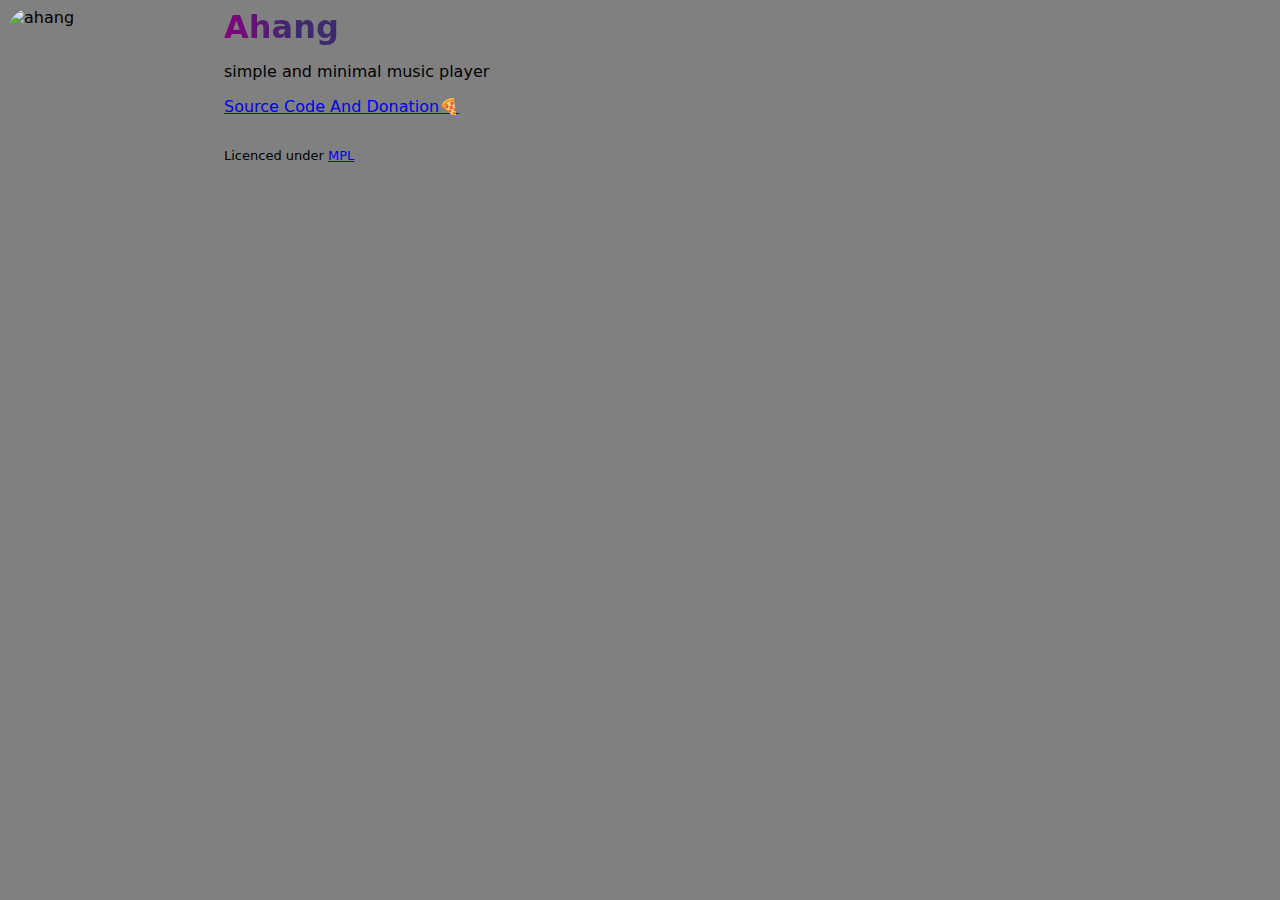
==== ui/about.html @ 884442da "Put icons in proper places + About dialog" ====
<!DOCTYPE html>
<html lang="en">
<head>
  <meta charset="UTF-8">
  <meta http-equiv="X-UA-Compatible" content="IE=edge">
  <meta name="viewport" content="width=device-width, initial-scale=1.0">
  <title>About</title>
  <style>
    body{
      background: grey;
      font-family: sans;
    }
    img{
      width: 200px;
      height: 200px;
      float: left;
      margin-right: 1rem;
      border-radius: 1.5rem;
    }
    .tiny{
      font-size: small;
      margin-top: 2rem;
    }
    h1{
      display: inline;
      background: linear-gradient(90deg, rgb(131, 0, 124) 0%, rgb(62, 42, 110) 59%);;
      color: transparent;
      background-clip: text;
      -webkit-background-clip: text;
      text-decoration: underline;
      
    }
  </style>
</head>
<body>
  <script type="text/javascript" src="gempyre.js"></script>
  <img src="song.png" alt="ahang">

  <h1>Ahang</h1>
  <p>simple and minimal music player</p>
  <a href="http://github.com/master811129/ahang" target="_blank" >Source Code And Donation🍕</a>
  <p class="tiny">Licenced under <a href="http://test.com" target="_blank" >MPL</a></p>

</body>
</html>
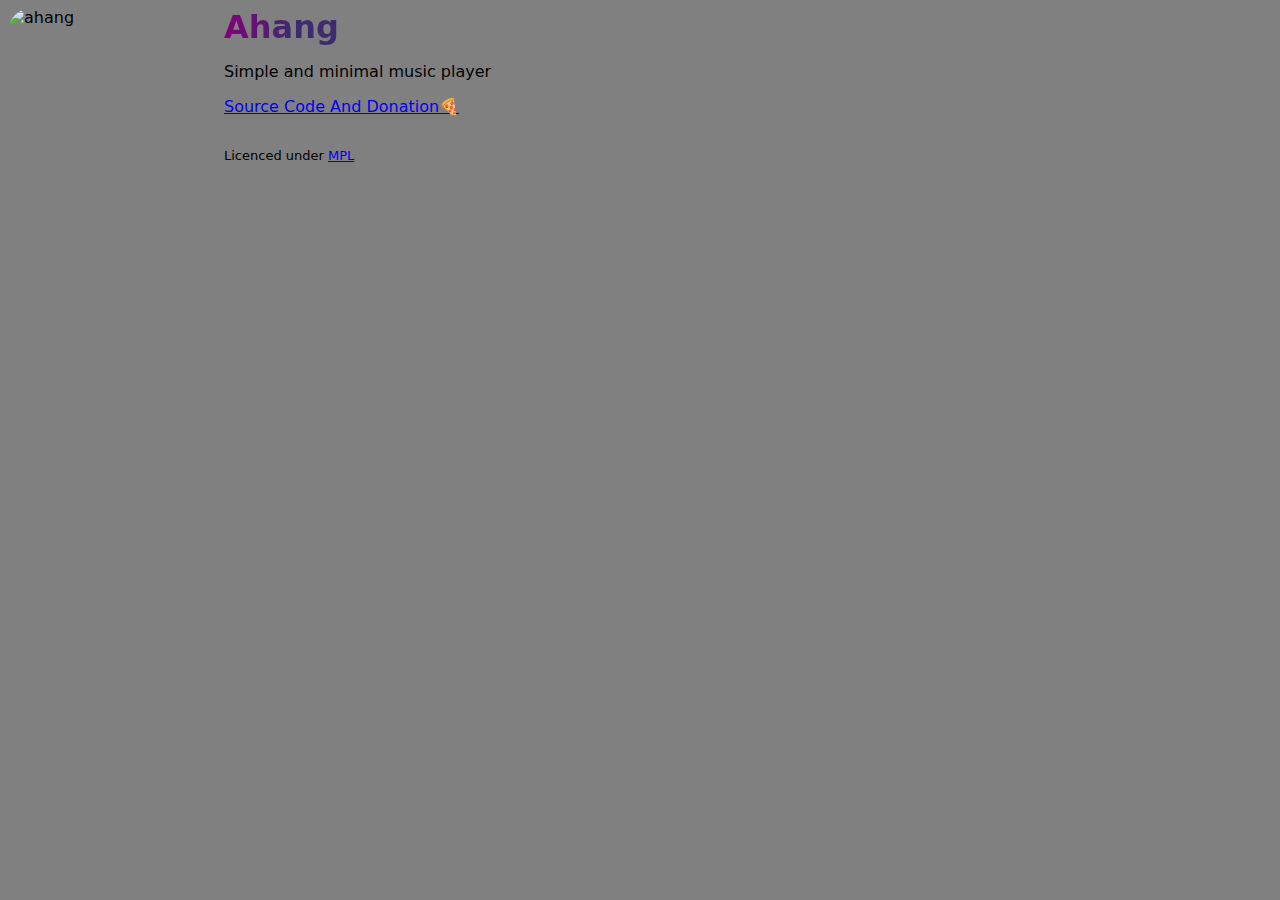
==== commit 0eaabd9e: "Fix lisence link" ====
--- a/ui/about.html
+++ b/ui/about.html
@@ -37,9 +37,9 @@
   <img src="song.png" alt="ahang">
 
   <h1>Ahang</h1>
-  <p>simple and minimal music player</p>
+  <p>Simple and minimal music player</p>
   <a href="http://github.com/master811129/ahang" target="_blank" >Source Code And Donation🍕</a>
-  <p class="tiny">Licenced under <a href="http://test.com" target="_blank" >MPL</a></p>
+  <p class="tiny">Licenced under <a href="https://raw.githubusercontent.com/Master811129/Ahang/main/LICENSE" target="_blank" >MPL</a></p>
 
 </body>
 </html>